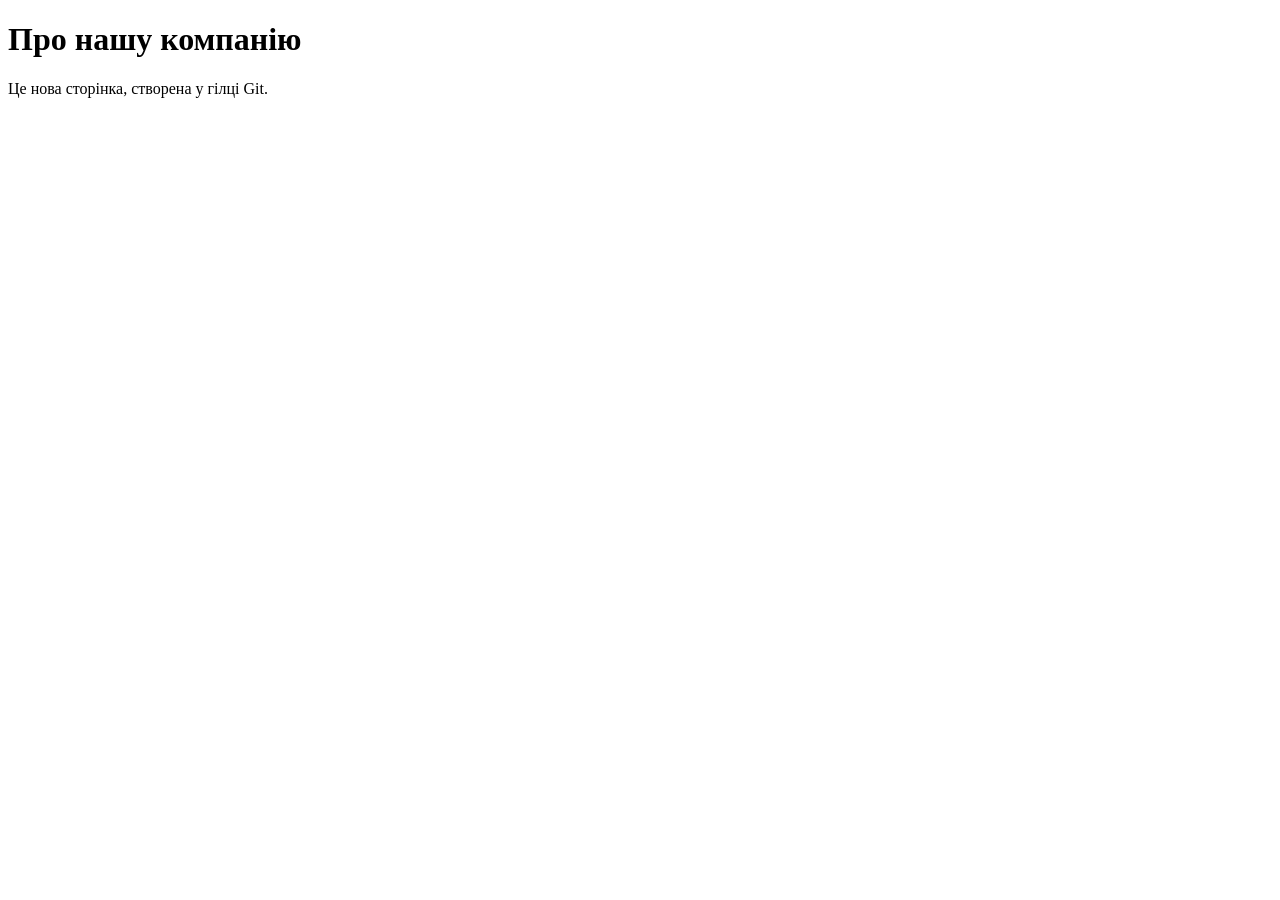
==== about.html @ 2718697c "link" ====
<!DOCTYPE html>
<html lang="uk">
<head>
  <meta charset="UTF-8">
  <title>Про нас</title>
  <link rel="stylesheet" href="css/style.css">
</head>
<body>

  <h1>Про нашу компанію</h1>
  <p>Це нова сторінка, створена у гілці Git.</p>

</body>
</html>
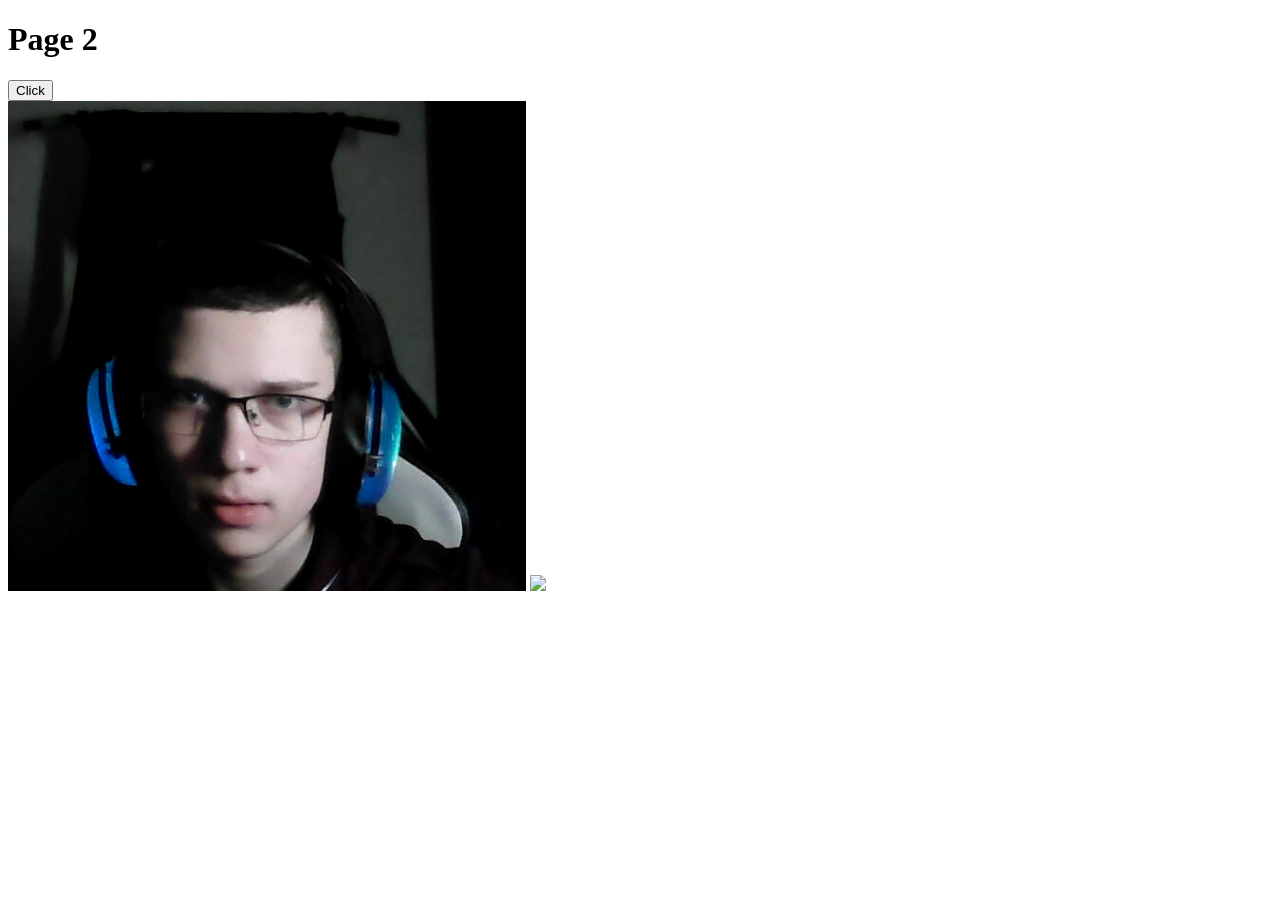
==== commit 44668d18: "new text" ====
--- a/about.html
+++ b/about.html
@@ -6,9 +6,11 @@
   <link rel="stylesheet" href="css/style.css">
 </head>
 <body>
-
-  <h1>Про нашу компанію</h1>
-  <p>Це нова сторінка, створена у гілці Git.</p>
-
+    <div id="bg">
+        <h1>Page 2</h1>
+        <button>Click</button>
+    </div>
+    <img src="imgg.png" class="img">
+    <img src="https://static.tildacdn.com/tild6365-3933-4866-b939-346230373366/armatura-14-mm-mp-03.jpg" class="img">
 </body>
 </html>
